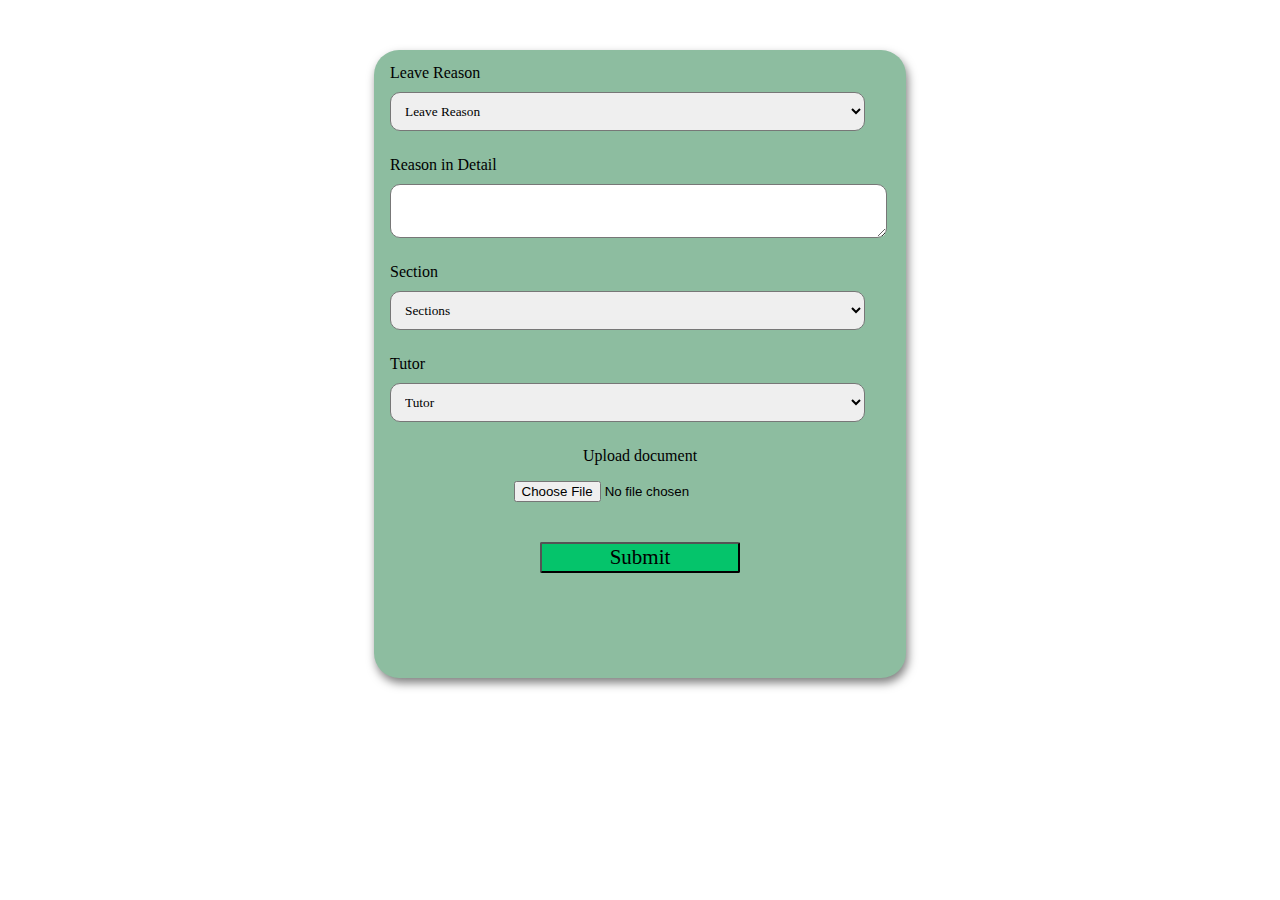
==== Project/index.html @ 931dfcef "Add files via upload" ====
<!DOCTYPE html>
<html lang="en">
  
<head>
    <meta charset="UTF-8">
    <meta http-equiv="X-UA-Compatible" content="IE=edge">
    <meta name="viewport" content=
        "width=device-width, initial-scale=1.0">
    <title>
        
    </title>
 
    <style>
 
        /* Styling the Body element i.e. Color,
        Font, Alignment */
        body {
            background-image: url(https://images.shiksha.com/mediadata/images/1556094923phpfR7CHx.jpeg);
            font-family: Verdana;
            text-align: center;
            background-repeat: no-repeat;
            background-size: 100%;
        }
    
 
        /* Styling the Form (Color, Padding, Shadow) */
        form {
            background-color: rgb(141, 189, 160);
            border-style: none;
            border-radius:25px;
            border-width: 5px;
            max-width: 500px;
            height: 600px;
            margin: 50px auto;
            padding: 14px 16px;
            box-shadow: 2px 5px 10px rgba(0, 0, 0, 0.5);
        }
 
        /* Styling form-control Class */
        .form-control {
            text-align: left;
            margin-bottom: 25px;
        }
 
        /* Styling form-control Label */
        .form-control label {
            display: block;
            margin-bottom: 10px;
        }
 
        /* Styling form-control input,
        select, textarea */
        .form-control input,
        .form-control select,
        .form-control textarea {
            border: 1px solid #777;
            border-radius: 10px;
            font-family: inherit;
            padding: 10px;
            display: block;
            width: 95%;
        }
 
        /* Styling form-control Radio
        button and Checkbox */
        .form-control input[type="radio"],
        .form-control input[type="checkbox"] {
            display: inline-block;
            width: auto;
        }
 
        /* Styling Button */
        button {
            background-color: #05c46b;
            border-radius: 2px;
            font-family: inherit;
            font-size: 21px;
            width: 40%;
            margin-top: 40px;
            margin-bottom: 20px;
        }
    </style>
</head>
  
<body>

  
    <!-- Create Form -->
    <form id="form">
 
        <!-- Details -->
        <div class="form-control">
            <label for="Leave Reason" id="label-name">
                Leave Reason
            </label>
             
            <!-- Dropdown options -->
            <select name="role" id="role">
                <option value="Leave Reason">Leave Reason</option>
                <option value="Medical Problem">Medical Problem</option>
                <option value="personal Problem">personal Problem</option>
            </select>
        </div>
        <div class="form-control">
            <label for="Reason in Detail">
              Reason in Detail  
            </label>
 
            <!-- multi-line text input control -->
            <textarea name="comment" id="comment"
                placeholder="Enter your comment here">
            </textarea>
        </div>
  
        <div class="form-control">
            <label for="Section" id="label-age">
                Section
            </label>
 
            
            <!-- Dropdown options -->
            <select name="role" id="role">
                <option value="Sections">Sections</option>
                <option value="A">A</option>
                <option value="B">B</option>
                <option value="C">C</option>
            </select>
            </div>
            <div class="form-control">
                <label for=""label-age">
                    Tutor
                </label>
     
                
                <!-- Dropdown options -->
                <select name="role" id="role">
                    <option value="Tutor">Tutor</option>
                    <option value="Shefali khandelwal/Dinesh Bhatia">Shefali khandelwal/Dinesh Bhatia</option>
                    <option value="Vivek Sharma">vivek sharma</option>
                </select>  
        </div>
        <div class="container">
          <center>
            <spain><i class="fa fa-cloud upload text-light fa-5x" aria-hidden="true"></i></spain>
            <p class="text-light">Upload document</p>
          <form>
          <input type="file" id="file" class=""text-light>
          </form>
          </center>
          <button type="submit" value="submit">
            Submit
        </button>
        </div>

           <div> 
        <!-- Multi-line Text Input Control -->
       
        </div>
    </form>
</body>
  </html>
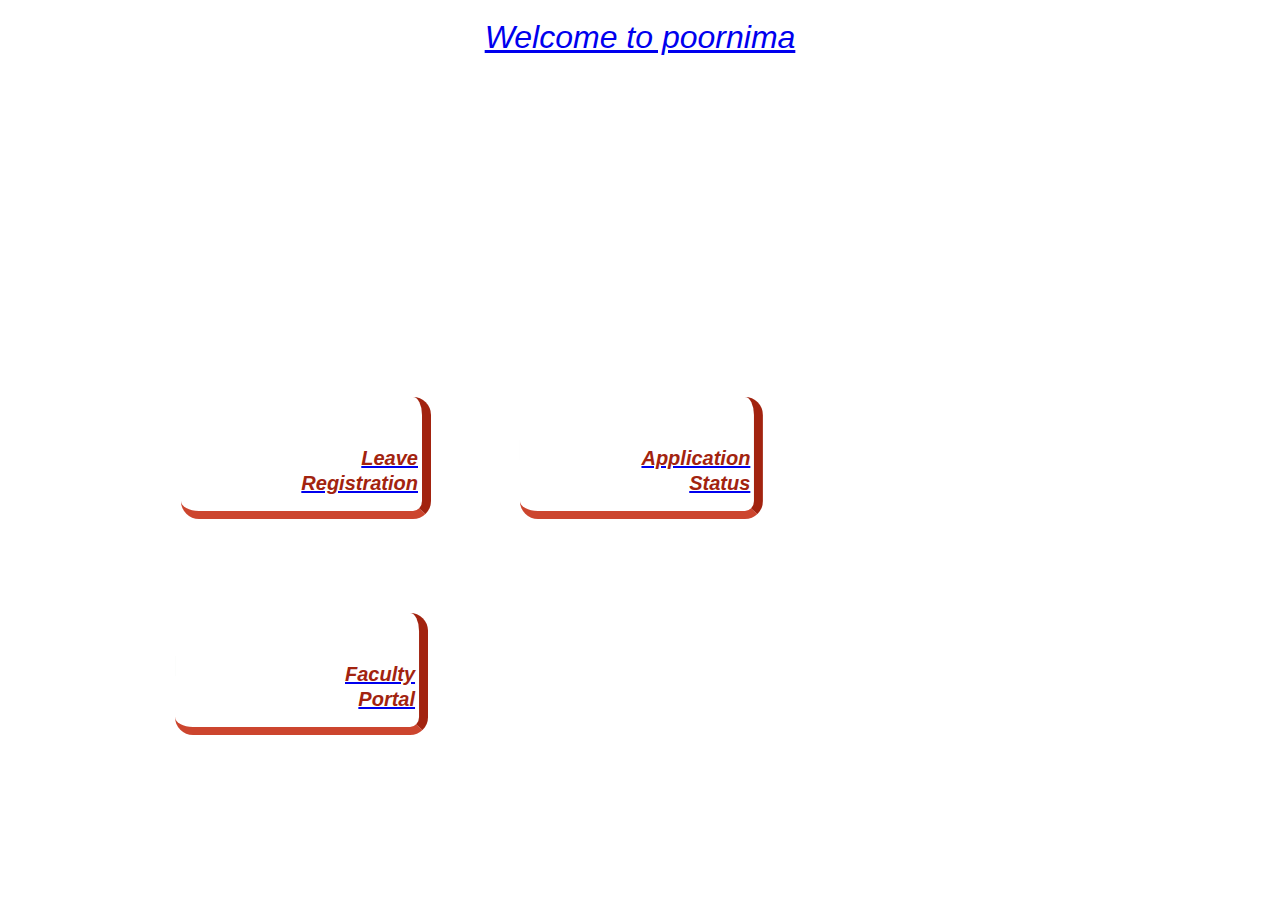
==== commit b038f2c8: "Rename home.html to index.html" ====
--- a/Project/index.html
+++ b/Project/index.html
@@ -1,161 +1,54 @@
-<!DOCTYPE html>
-<html lang="en">
-  
-<head>
-    <meta charset="UTF-8">
-    <meta http-equiv="X-UA-Compatible" content="IE=edge">
-    <meta name="viewport" content=
-        "width=device-width, initial-scale=1.0">
-    <title>
-        
-    </title>
- 
-    <style>
- 
-        /* Styling the Body element i.e. Color,
-        Font, Alignment */
-        body {
-            background-image: url(https://images.shiksha.com/mediadata/images/1556094923phpfR7CHx.jpeg);
-            font-family: Verdana;
-            text-align: center;
-            background-repeat: no-repeat;
-            background-size: 100%;
-        }
-    
- 
-        /* Styling the Form (Color, Padding, Shadow) */
-        form {
-            background-color: rgb(141, 189, 160);
-            border-style: none;
-            border-radius:25px;
-            border-width: 5px;
-            max-width: 500px;
-            height: 600px;
-            margin: 50px auto;
-            padding: 14px 16px;
-            box-shadow: 2px 5px 10px rgba(0, 0, 0, 0.5);
-        }
- 
-        /* Styling form-control Class */
-        .form-control {
-            text-align: left;
-            margin-bottom: 25px;
-        }
- 
-        /* Styling form-control Label */
-        .form-control label {
-            display: block;
-            margin-bottom: 10px;
-        }
- 
-        /* Styling form-control input,
-        select, textarea */
-        .form-control input,
-        .form-control select,
-        .form-control textarea {
-            border: 1px solid #777;
-            border-radius: 10px;
-            font-family: inherit;
-            padding: 10px;
-            display: block;
-            width: 95%;
-        }
- 
-        /* Styling form-control Radio
-        button and Checkbox */
-        .form-control input[type="radio"],
-        .form-control input[type="checkbox"] {
-            display: inline-block;
-            width: auto;
-        }
- 
-        /* Styling Button */
-        button {
-            background-color: #05c46b;
-            border-radius: 2px;
-            font-family: inherit;
-            font-size: 21px;
-            width: 40%;
-            margin-top: 40px;
-            margin-bottom: 20px;
-        }
-    </style>
-</head>
-  
-<body>
-
-  
-    <!-- Create Form -->
-    <form id="form">
- 
-        <!-- Details -->
-        <div class="form-control">
-            <label for="Leave Reason" id="label-name">
-                Leave Reason
-            </label>
-             
-            <!-- Dropdown options -->
-            <select name="role" id="role">
-                <option value="Leave Reason">Leave Reason</option>
-                <option value="Medical Problem">Medical Problem</option>
-                <option value="personal Problem">personal Problem</option>
-            </select>
-        </div>
-        <div class="form-control">
-            <label for="Reason in Detail">
-              Reason in Detail  
-            </label>
- 
-            <!-- multi-line text input control -->
-            <textarea name="comment" id="comment"
-                placeholder="Enter your comment here">
-            </textarea>
-        </div>
-  
-        <div class="form-control">
-            <label for="Section" id="label-age">
-                Section
-            </label>
- 
-            
-            <!-- Dropdown options -->
-            <select name="role" id="role">
-                <option value="Sections">Sections</option>
-                <option value="A">A</option>
-                <option value="B">B</option>
-                <option value="C">C</option>
-            </select>
-            </div>
-            <div class="form-control">
-                <label for=""label-age">
-                    Tutor
-                </label>
-     
-                
-                <!-- Dropdown options -->
-                <select name="role" id="role">
-                    <option value="Tutor">Tutor</option>
-                    <option value="Shefali khandelwal/Dinesh Bhatia">Shefali khandelwal/Dinesh Bhatia</option>
-                    <option value="Vivek Sharma">vivek sharma</option>
-                </select>  
-        </div>
-        <div class="container">
-          <center>
-            <spain><i class="fa fa-cloud upload text-light fa-5x" aria-hidden="true"></i></spain>
-            <p class="text-light">Upload document</p>
-          <form>
-          <input type="file" id="file" class=""text-light>
-          </form>
-          </center>
-          <button type="submit" value="submit">
-            Submit
-        </button>
-        </div>
-
-           <div> 
-        <!-- Multi-line Text Input Control -->
-       
-        </div>
-    </form>
-</body>
-  </html>+<!DOCTYPE html>
+<title></title>
+<link rel="stylesheet" href="Hstyle.css">
+<meta charset="utf-8">
+<body>
+        <div class="container-fluid">
+          <div class="container-fluid">
+            <h3  style="color: rgb(45, 32, 226);"></h3>
+            <div class="row">
+              
+                  <a href="http://www.piet.poornima.org/" target="_blank">Welcome to poornima</a>
+                
+    
+                <div class="first">
+                  <div class="fadeInDown animated" style="visibility: visible;">
+                        <a href="first.html">
+                            <div class="leave">
+                    
+                            <h6>Leave<br>Registration</h6>
+                              
+                            </div>
+
+    
+                          </a>            
+                   </div>
+                </div>
+
+
+                <div class="second">
+                  <div class="fadeInDown animated" style="visibility: visible;">
+                          <a href="application.html">
+                            <div class="leave">
+                            <h6>Application<br>Status</h6>
+                            </div>
+                          </a>                
+                  </div>
+                </div>
+
+                <div class="third">
+
+                  <div class="fadeInDown animated" style="visibility: visible;">
+                     <a href="faculty.html">
+                            <div class="leave">
+                            <h6>Faculty<br>Portal</h6>
+                            </div>
+                      </a>
+                  </div>
+                </div>
+                       
+            </div>
+          </div>
+        </div>
+      </section>
+</body>
--- a/Project/Hstyle.css
+++ b/Project/Hstyle.css
@@ -0,0 +1,75 @@
+body{
+    margin: 0;
+    padding: 0;
+    font-family: sans-serif;
+    background-image: url("https://cache.careers360.mobi/media/presets/720X480/colleges/social-media/media-gallery/1032/2018/4/27/Poornima-University-Jaipur-(5)1.jpg");
+    background-size: 130%;
+    background-repeat: no-repeat;
+    overflow: hidden;
+} 
+.row{
+    text-align: center;
+    font-size: xx-large;
+    font-style: italic;
+}
+.first{
+    font-style: normal;
+    height: 20px;
+    width: 250px;
+    background-color: #d3e6da;
+    position: absolute;
+    top: 50%;
+    left: 20%;
+    color: rgb(12, 3, 3);
+    transform: translate(-30%,-50%);
+    box-sizing: content-box;
+    border-radius: 20%;
+    border-color: black;
+}
+.leave{
+    text-align: center;
+    height: 110px;
+    color: rgba(0,0,0,0.7);
+    padding: 2px 4px;
+    margin: -43px auto;
+    transform: scale(1.0);
+    background-color: white;
+    border-radius: 18px;
+    border-right: 9px solid #a2230f;
+    border-bottom: 8px solid #cc452e;  
+}
+h6{
+    line-height: 25px;
+    font-family: Arial, Helvetica, sans-serif;
+    color: #a2230f;
+    font-size: 20px;
+    font-style: italic;
+    text-align: right;
+    text-decoration: solid;
+    text-indent: 30px;
+
+}
+.second{
+    height: 20px;
+    width: 243px;
+    background-color: #d3e6da;
+    position: absolute;
+    top: 50%;
+    left: 8%;
+    color: rgb(12, 3, 3);
+    transform: translate(172%,-50%);
+    box-sizing: content-box;
+    border-color: black;
+}
+.third{
+    height: 20px;
+    width: 253px;
+    background-color: #d3e6da;
+    position: absolute;
+    top: 74%;
+    left: 20%;
+    color: rgb(12, 3, 3);
+    transform: translate(-32%,-50%);
+    box-sizing: content-box;
+    border-color: black;
+}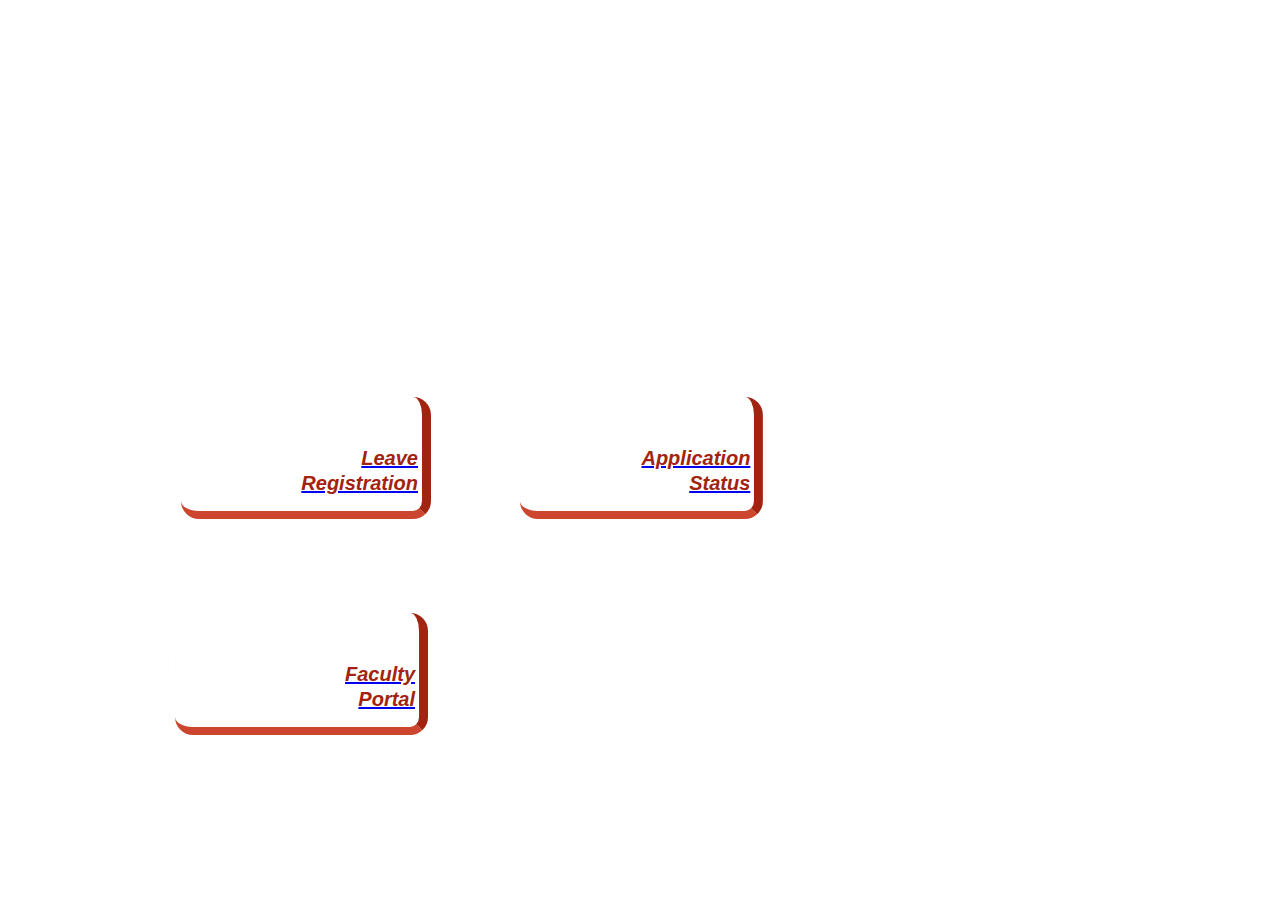
==== commit 882c1817: "Update index.html" ====
--- a/Project/index.html
+++ b/Project/index.html
@@ -8,7 +8,26 @@
             <h3  style="color: rgb(45, 32, 226);"></h3>
             <div class="row">
               
-                  <a href="http://www.piet.poornima.org/" target="_blank">Welcome to poornima</a>
+                  <style>
+    /* Inline CSS */
+    .navbar {
+      background-color: #333;
+      overflow: hidden;
+      color: #fff;
+    }
+    
+    .navbar a {
+      color: #fff;
+      text-align: center;
+      padding: 8px 21px;
+      text-decoration: none;
+    }
+    
+    .navbar a:hover {
+      background-color: #ddd;
+      color: black;
+    }
+  </style>
                 
     
                 <div class="first">
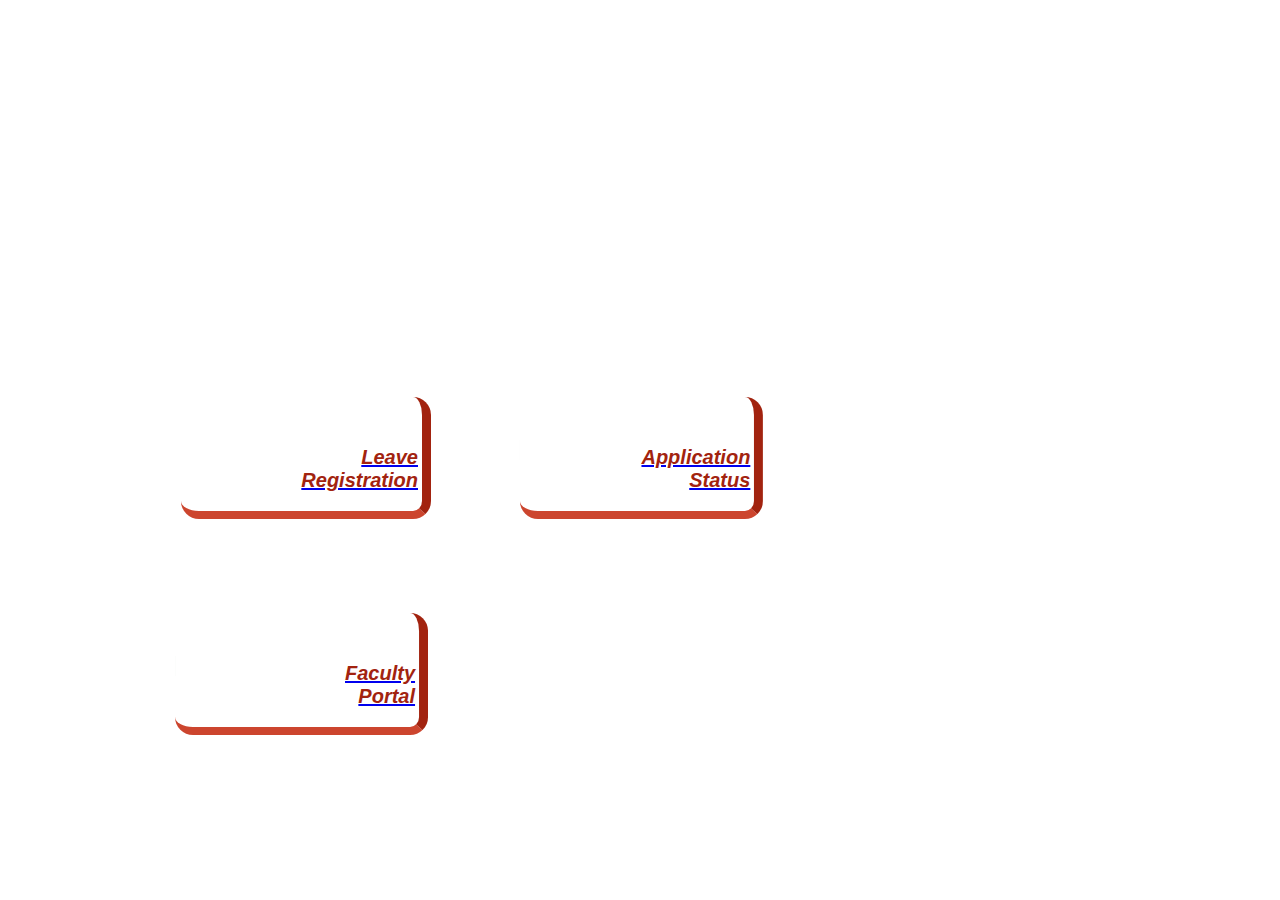
==== commit 86c7d23f: "Update index.html" ====
--- a/Project/index.html
+++ b/Project/index.html
@@ -33,7 +33,7 @@
                 <div class="first">
                   <div class="fadeInDown animated" style="visibility: visible;">
                         <a href="first.html">
-                            <div class="leave">
+                            <div class="block">
                     
                             <h6>Leave<br>Registration</h6>
                               
@@ -48,7 +48,7 @@
                 <div class="second">
                   <div class="fadeInDown animated" style="visibility: visible;">
                           <a href="application.html">
-                            <div class="leave">
+                            <div class="block">
                             <h6>Application<br>Status</h6>
                             </div>
                           </a>                
@@ -59,7 +59,7 @@
 
                   <div class="fadeInDown animated" style="visibility: visible;">
                      <a href="faculty.html">
-                            <div class="leave">
+                            <div class="block">
                             <h6>Faculty<br>Portal</h6>
                             </div>
                       </a>
--- a/Project/Hstyle.css
+++ b/Project/Hstyle.css
@@ -26,7 +26,7 @@
     border-radius: 20%;
     border-color: black;
 }
-.leave{
+.block{
     text-align: center;
     height: 110px;
     color: rgba(0,0,0,0.7);
@@ -39,14 +39,12 @@
     border-bottom: 8px solid #cc452e;  
 }
 h6{
-    line-height: 25px;
     font-family: Arial, Helvetica, sans-serif;
     color: #a2230f;
     font-size: 20px;
     font-style: italic;
     text-align: right;
-    text-decoration: solid;
-    text-indent: 30px;
+    
 
 }
 .second{
@@ -72,4 +70,4 @@
     transform: translate(-32%,-50%);
     box-sizing: content-box;
     border-color: black;
-}+}
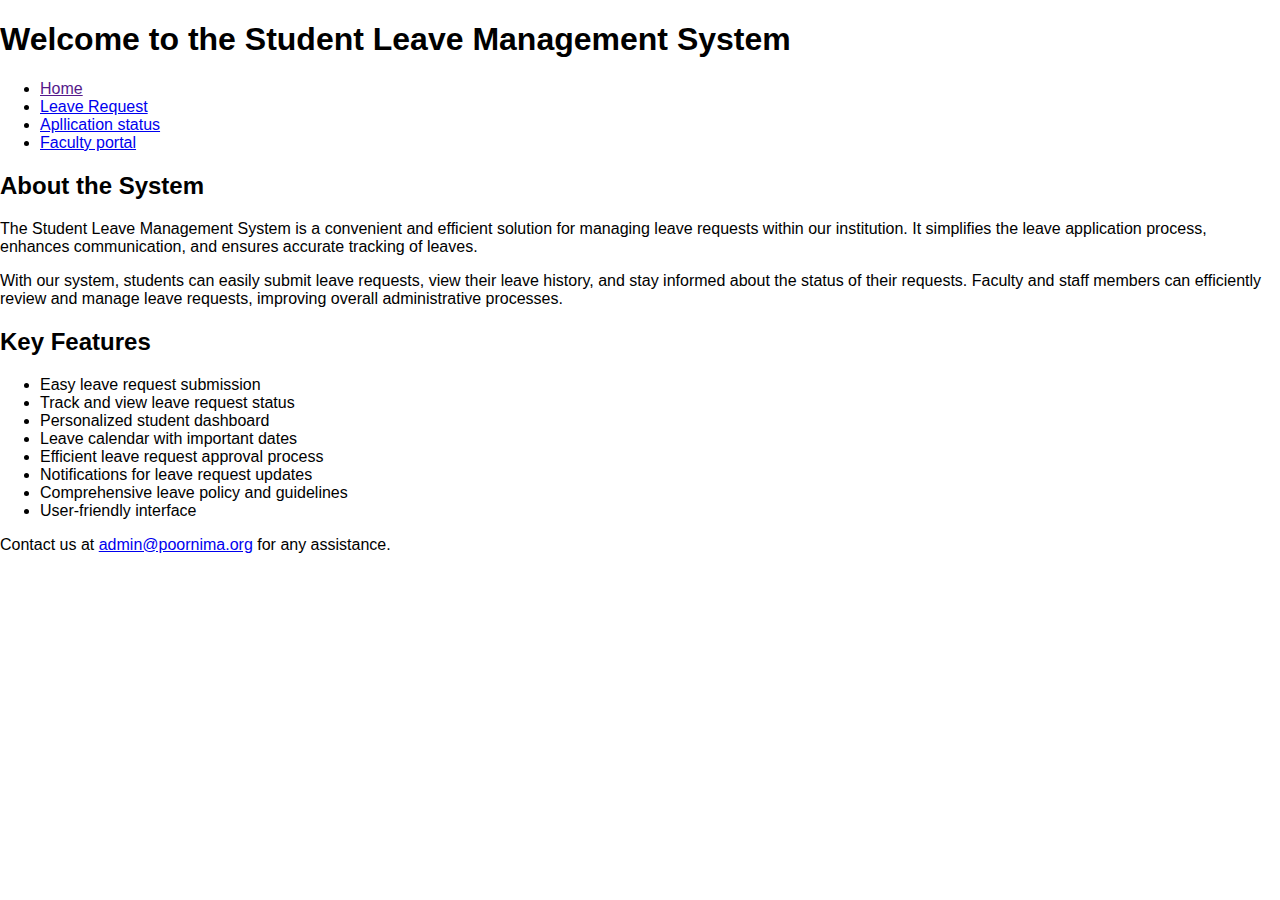
==== commit 3addd955: "Update index.html" ====
--- a/Project/index.html
+++ b/Project/index.html
@@ -1,73 +1,50 @@
+
 <!DOCTYPE html>
-<title></title>
-<link rel="stylesheet" href="Hstyle.css">
-<meta charset="utf-8">
+<html lang="en">
+<head>
+    <meta charset="UTF-8">
+    <meta name="viewport" content="width=device-width, initial-scale=1.0">
+    <title>Student Leave Management System</title>
+    <link rel="stylesheet" href="Hstyle.css">
+</head>
 <body>
-        <div class="container-fluid">
-          <div class="container-fluid">
-            <h3  style="color: rgb(45, 32, 226);"></h3>
-            <div class="row">
-              
-                  <style>
-    /* Inline CSS */
-    .navbar {
-      background-color: #333;
-      overflow: hidden;
-      color: #fff;
-    }
-    
-    .navbar a {
-      color: #fff;
-      text-align: center;
-      padding: 8px 21px;
-      text-decoration: none;
-    }
-    
-    .navbar a:hover {
-      background-color: #ddd;
-      color: black;
-    }
-  </style>
-                
-    
-                <div class="first">
-                  <div class="fadeInDown animated" style="visibility: visible;">
-                        <a href="first.html">
-                            <div class="block">
-                    
-                            <h6>Leave<br>Registration</h6>
-                              
-                            </div>
+    <header>
+        <h1>Welcome to the Student Leave Management System</h1>
+    </header>
 
-    
-                          </a>            
-                   </div>
-                </div>
+    <nav>
+        <ul>
+            <li><a href="">Home</a></li>
+            <li><a href="first.html">Leave Request</a></li>
+            <li><a href="application.html">Apllication status</a></li>
+            <li><a href="faculty.html">Faculty portal</a></li>
+        </ul>
+    </nav>
 
+    <main>
+        <section id="introduction">
+            <h2>About the System</h2>
+            <p>The Student Leave Management System is a convenient and efficient solution for managing leave requests within our institution. It simplifies the leave application process, enhances communication, and ensures accurate tracking of leaves.</p>
+            <p>With our system, students can easily submit leave requests, view their leave history, and stay informed about the status of their requests. Faculty and staff members can efficiently review and manage leave requests, improving overall administrative processes.</p>
+        </section>
 
-                <div class="second">
-                  <div class="fadeInDown animated" style="visibility: visible;">
-                          <a href="application.html">
-                            <div class="block">
-                            <h6>Application<br>Status</h6>
-                            </div>
-                          </a>                
-                  </div>
-                </div>
+        <section id="features">
+            <h2>Key Features</h2>
+            <ul>
+                <li>Easy leave request submission</li>
+                <li>Track and view leave request status</li>
+                <li>Personalized student dashboard</li>
+                <li>Leave calendar with important dates</li>
+                <li>Efficient leave request approval process</li>
+                <li>Notifications for leave request updates</li>
+                <li>Comprehensive leave policy and guidelines</li>
+                <li>User-friendly interface</li>
+            </ul>
+        </section>
+    </main>
 
-                <div class="third">
-
-                  <div class="fadeInDown animated" style="visibility: visible;">
-                     <a href="faculty.html">
-                            <div class="block">
-                            <h6>Faculty<br>Portal</h6>
-                            </div>
-                      </a>
-                  </div>
-                </div>
-                       
-            </div>
-          </div>
-        </div>
-      </section>
+    <footer>
+        <p>Contact us at <a href="mailto:admin@poornima.org ">admin@poornima.org</a> for any assistance.</p>
+    </footer>
 </body>
+</html>
